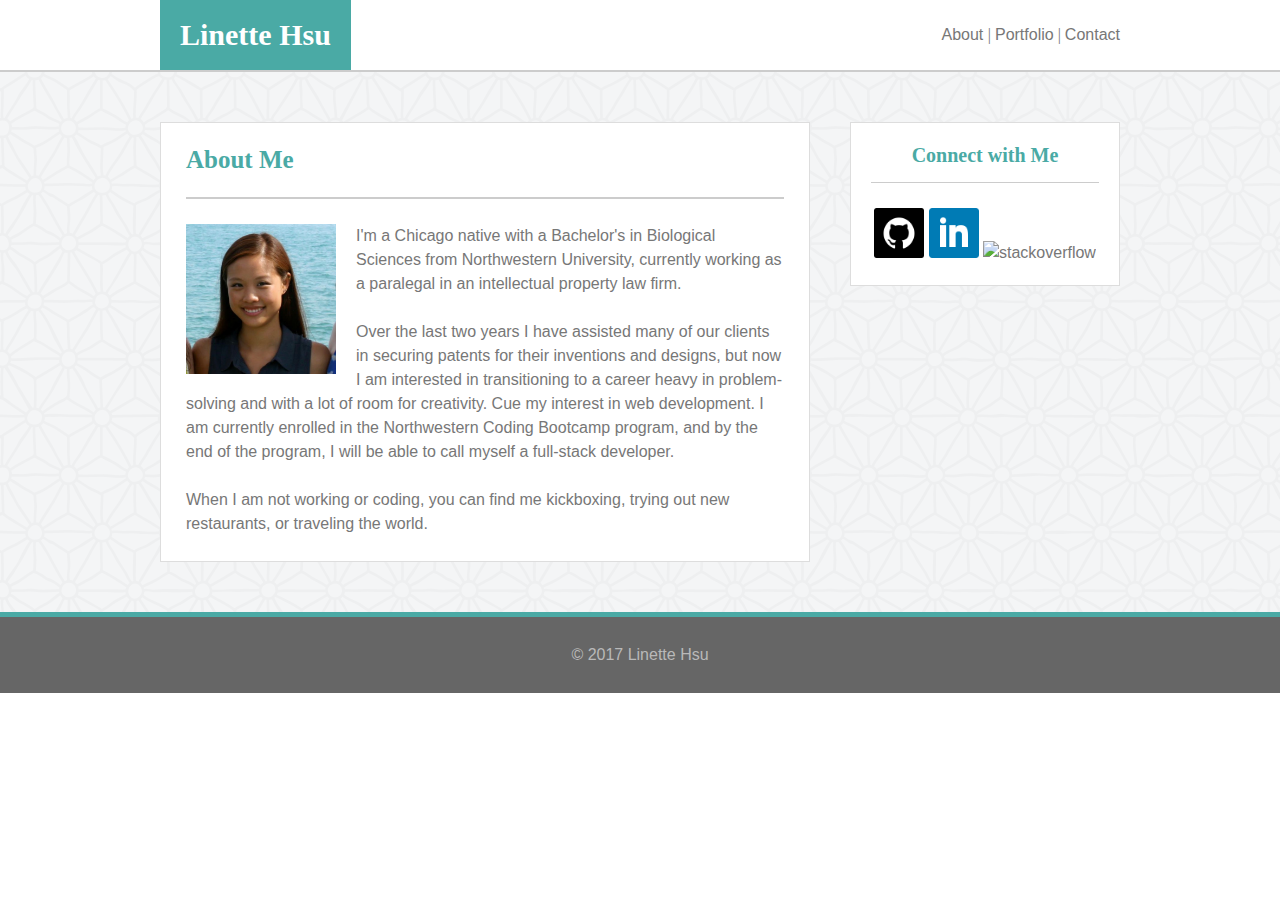
==== index.html @ 7ce1781e "adding completed homework files" ====
<!Doctype html>

<html lang="en-us">

	<head> 
		<meta name="viewport" content="width=device-width, initial-scale=1">
		<meta charset="UTF-8">
		<title>Linette Hsu Portfolio</title>
		<link rel="stylesheet" type="text/css" href="assets/css/reset.css">
		<link rel="stylesheet" type="text/css" href="assets/css/style.css">
	</head>

	<body>
		<header> 
			<section class="container">
				<a href="#"><h1>Linette Hsu</h1></a>
			<!-- 	<nav class="navigation-links">
				   	<a href="#">About</a>
			        <a href="portfolio.html">Portfolio</a>
			        <a href="contact.html">Contact</a>
			    </nav>
 -->
				<p class=navigation-links>
					<a href="index.html">About	</a>	|	<a href="portfolio.html">Portfolio</a>	|	<a href="contact.html">Contact</a>
				</p>
			</section>
		</header>
		<div class="main-content">
			<section class="container">
				<section class="main-section">	
					<h2>About Me</h2>
					<img id="profile-picture" src="assets/images/Linette Hsu.jpg" alt="Linette Hsu">
					<p>
						I'm a Chicago native with a Bachelor's in Biological Sciences from Northwestern University, currently working as a paralegal in an intellectual property law firm. 
					</p><br>
					<p> 
						Over the last two years I have assisted many of our clients in securing patents for their inventions and designs, but now I am interested in transitioning to a career heavy in problem-solving and with a lot of room for creativity. Cue my interest in web development. I am currently enrolled in the Northwestern Coding Bootcamp program, and by the end of the program, I will be able to call myself a full-stack developer.
					</p><br>
					<p>	
						When I am not working or coding, you can find me kickboxing, trying out new restaurants, or traveling the world.
					</p>
				</section>
				<section class="social-media">
					<h3>Connect with Me</h3>
					<a href="https://github.com/llh914" target="_blank">
						<img class="icon" src="assets/images/github.png" alt="github">
					</a>
					<a href="https://www.linkedin.com/in/linette-hsu-7ba91a23" target="_blank">
						<img class="icon" src="assets/images/linkedin.png" alt="linkedin">
					</a>
					<a href="http://stackoverflow.com/users/7439526/llh914" target="_blank">
						<img class="icon" src="assets/images/stackoverflow.png" alt="stackoverflow">
					</a>
				</section>
			</section>
		</div>
		<section class="footer">
			<p>© 2017 Linette Hsu</p>
		</section>
	</body>

</html>
---- assets/css/style.css ----
* {
	box-sizing: border-box;
}

body{
	margin:0;
	color: #777777;
	font-family: 'Arial', 'Helvetica Neue', Helvetica, sans-serif;
}

.container {
	width: 960px;
	position: relative;
	margin: auto;
}

header{
	color: #ffffff;
	border-bottom: 2px solid #cccccc;
	font-family: 'Georgia', Times, Times New Roman, serif;
	width: 100%;
	height: 72px;
}

h1 {
	background: #4aaaa5;
	color: white;
	padding: 20px;
	font-size: 30px;
	font-family: 'Georgia', Times, Times New Roman, serif;
	position: absolute;
	font-weight: bold;
}

.navigation-links{
	color: #777777;
	position: absolute;
	padding: 27px 0;
	right: 0;
}

/*
nav a {
  display: inline-block;
  margin-left: 15px;
  padding-left: 15px;
  color: #777777;
  text-decoration: none;
  line-height: 18px;
  border-left: 1px solid #efefef;
  font-family: 'Arial', 'Helvetica Neue', Helvetica, sans-serif;
}

nav a:first-child {
  border-left: 0 none;
}*/

a {
	color: #777777;
	font-family: 'Arial', 'Helvetica Neue', Helvetica, sans-serif;
	text-decoration: none;
}

a:hover { 
	color: #4aaaa5; 
}

a:active { 
	color: #b66cff; 
}

h2 {
	color: #4aaaa5;
	font-family: 'Georgia', Times, Times New Roman, serif;
	font-size: 25px;
	border-bottom: 2px solid #cccccc;
	margin-bottom: 25px;
	padding-bottom: 25px;
	font-weight: bold;
}

h3{
	color: #4aaaa5;
	font-family: 'Georgia', Times, Times New Roman, serif;
	font-size: 20px;
	border-bottom: 1px solid #cccccc;
	margin-bottom: 25px;
	padding-bottom: 15px;
	font-weight: bold;
}

.main-content {
	padding: 50px;
	overflow: auto;
	background-image: url("../images/background.png");
	height: auto;
	line-height: 150%
}

.main-section {
	overflow: auto;
	border: 1px solid #dddddd;
	background: #ffffff;
	width: 650px;
	padding: 25px;
}

#profile-picture{
	width: 150px;
	height: 150px;
	float: left;
	margin: 0 20px 0 0;
}

.social-media {
	border: 1px solid #dddddd;
	background: #ffffff;
	width: 270px;
	text-align: center;
	padding: 20px;
	position: absolute;
	right: 0;
	top: 0;
}

.icon{
	width: 50px;
}

.icon:hover {
	outline: 5px solid #4aaaa5;
	outline-offset: 0;
}

.portfolio-link {
	position: relative;
	display: inline-block;
	margin-bottom: 43px;
}

.portfolio-link:nth-child(even) {
	margin-right: 43px;
}

.portfolio-link:hover {
  -ms-transform: rotate(-10deg);
  -webkit-transform: rotate(-10deg);
  -moz-transform: rotate(-10deg);
  -o-transform: rotate(-10deg);
  transform: rotate(-10deg); 
}

.portfolio-image {
	width: 270px;
}

.portfolio-caption {
	position: absolute;
	left: 0;
	bottom: 15px;
	background: #4aaaa5;
	color: #ffffff;
	width: 100%;
	text-align: center;
	padding: 20px 0;
	font-size: 20px;
}

label, 
input {
	display: block;
}

.fields {
	margin-bottom: 15px;
	width: 100%;
	color: #777777;
	font-size: 13px;
}

.input{
	height: 20px;	
}

label {
	margin-bottom: 5px;
}

.submit {
	background: #4aaaa5;
	color: #ffffff;
	border: 0;
	padding: 10px 30px;
    font-size: 15px;
}


.footer{
	clear: both;
	background:#666666;
	padding: 30px;
	color: #b9b9b9;
	text-align:center;
	border-top: 5px solid #4aaaa5;
}

/*sticker footer (doesn't work)*/

/** {
	margin:0;
}

html,
body {
	height: 100%;
}

.main-content {
	min-height: 100%;
	  height: auto !important;
	  height: 100%;
	  margin: 0 auto -81px;
}

.footer,
.push {
	height: 81px;
}*/

@media screen and (max-width: 980px){	

	.container {
		width: 720px;
	}

	.main-section {
		width: 420px;
		padding: 20px;
	}

	#profile-picture {
		width: 378px;
		height: 378px;
		margin: 0 0 20px 0;
	}

	.portfolio-image {
    	width: 378px;
	}
}

@media screen and (max-width: 768px){

	.container {
		width: 720px;
	}

	.main-content {
		padding: 50px 20px 20px 20px;
	}

	.main-section {
		width: 720px;
	}

	#profile-picture {
		width: 200px;
		height: 200px;
		margin: 0 20px 0 0;
	}

	.social-media {
		position: static;
		margin: 20px 0 0 0;
		width: 720px;
		text-align: left;
	}

	.portfolio-image {
    	width: 315px;
	}
	
}

@media screen and (max-width: 640px){

	.container{
		width: 640px;
	}

	header{
		height: 142px;
		position: static;

	}

	h1 {
		width: 640px;
		text-align: center;
		height: 80px;
		padding: 25px;

	}

	nav a {
	  margin-left: 50px;
	  padding-left: 50px;
	  border-left: 1px solid #efefef;

	}

	.navigation-links {
		width: 640px;
		text-align: center;
		position: absolute;
		left:0;
		bottom: -145px;
	}

	.main-content {
		padding: 20px;
	}

	.main-section {
		width: 600px;
	}

	#profile-picture {
		width: 560px;
		height: 560px;
		margin: 0 0 20px 0;
	}

	.social-media {
		width: 600px;
	}

	.portfolio-image {
    	width: 560px;
	}
	
	.footer {
		width: 640px;
	}
}
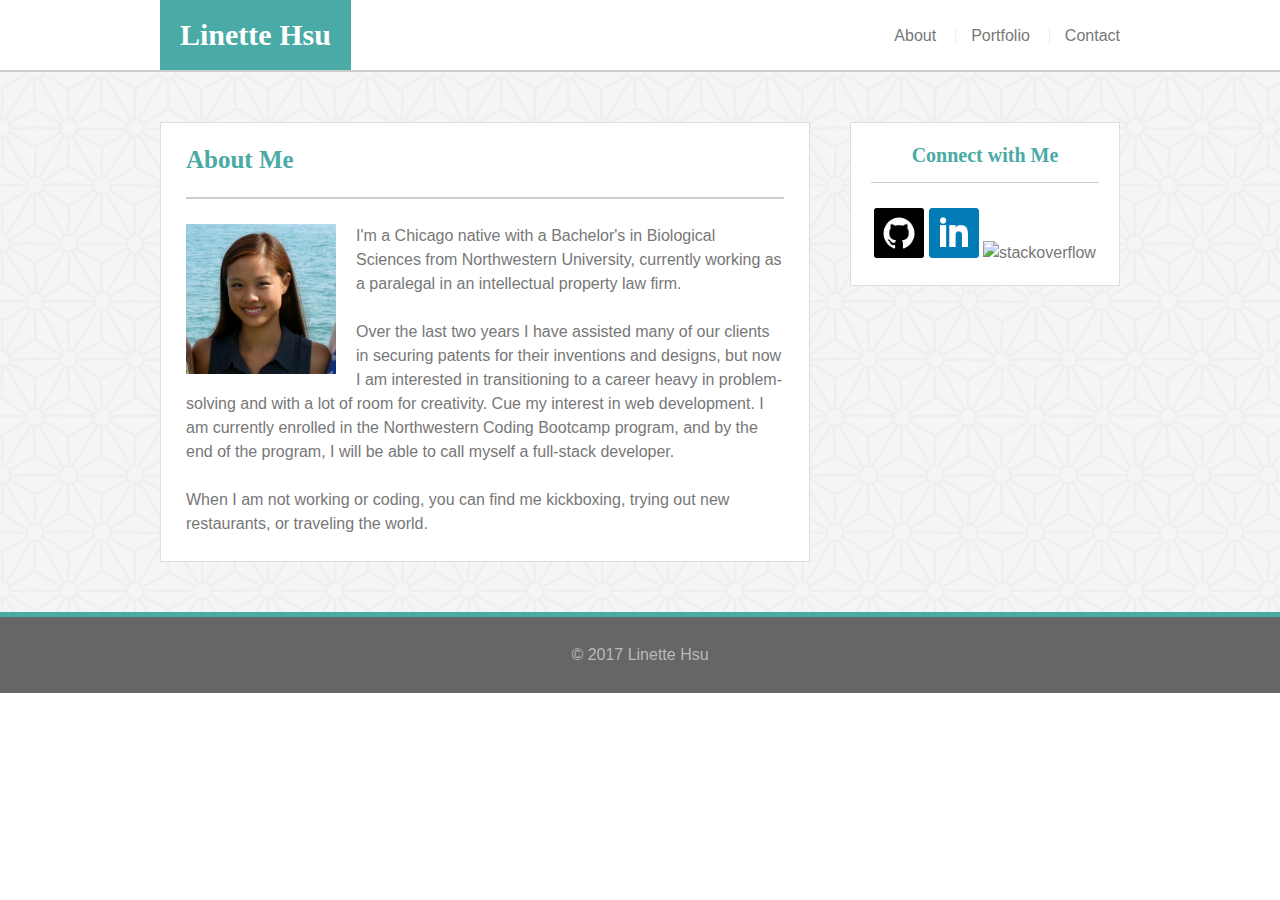
==== commit 9d36bcbf: "adding final homework files" ====
--- a/index.html
+++ b/index.html
@@ -14,15 +14,15 @@
 		<header> 
 			<section class="container">
 				<a href="#"><h1>Linette Hsu</h1></a>
-			<!-- 	<nav class="navigation-links">
+				<nav class="navigation-links">
 				   	<a href="#">About</a>
 			        <a href="portfolio.html">Portfolio</a>
 			        <a href="contact.html">Contact</a>
 			    </nav>
- -->
-				<p class=navigation-links>
+
+				<!-- <p class="navigation-links">
 					<a href="index.html">About	</a>	|	<a href="portfolio.html">Portfolio</a>	|	<a href="contact.html">Contact</a>
-				</p>
+				</p> -->
 			</section>
 		</header>
 		<div class="main-content">
--- a/assets/css/style.css
+++ b/assets/css/style.css
@@ -39,7 +39,7 @@
 	right: 0;
 }
 
-/*
+
 nav a {
   display: inline-block;
   margin-left: 15px;
@@ -53,7 +53,7 @@
 
 nav a:first-child {
   border-left: 0 none;
-}*/
+}
 
 a {
 	color: #777777;
@@ -90,15 +90,13 @@
 }
 
 .main-content {
-	padding: 50px;
-	overflow: auto;
+	padding: 50px 0;
 	background-image: url("../images/background.png");
 	height: auto;
 	line-height: 150%
 }
 
 .main-section {
-	overflow: auto;
 	border: 1px solid #dddddd;
 	background: #ffffff;
 	width: 650px;
@@ -230,37 +228,41 @@
 @media screen and (max-width: 980px){	
 
 	.container {
-		width: 720px;
+		width: 90%;
 	}
 
 	.main-section {
-		width: 420px;
+		width: 60%;
 		padding: 20px;
 	}
 
 	#profile-picture {
-		width: 378px;
-		height: 378px;
+		width: 100%;
+		height: auto;
 		margin: 0 0 20px 0;
 	}
 
 	.portfolio-image {
     	width: 378px;
 	}
+
+	.social-media {
+		width: 35%;
+	}
 }
 
 @media screen and (max-width: 768px){
 
 	.container {
-		width: 720px;
+		width: 90%;
 	}
 
 	.main-content {
-		padding: 50px 20px 20px 20px;
+		padding: 50px 0;
 	}
 
 	.main-section {
-		width: 720px;
+		width: 100%;
 	}
 
 	#profile-picture {
@@ -272,7 +274,7 @@
 	.social-media {
 		position: static;
 		margin: 20px 0 0 0;
-		width: 720px;
+		width: 100%;
 		text-align: left;
 	}
 
@@ -285,7 +287,7 @@
 @media screen and (max-width: 640px){
 
 	.container{
-		width: 640px;
+		width: 100%;
 	}
 
 	header{
@@ -295,7 +297,7 @@
 	}
 
 	h1 {
-		width: 640px;
+		width: 100%;
 		text-align: center;
 		height: 80px;
 		padding: 25px;
@@ -303,17 +305,16 @@
 	}
 
 	nav a {
-	  margin-left: 50px;
-	  padding-left: 50px;
+	  padding: 0 5%;
 	  border-left: 1px solid #efefef;
 
 	}
 
 	.navigation-links {
-		width: 640px;
+		width: 100%;
 		text-align: center;
 		position: absolute;
-		left:0;
+		left: 0;
 		bottom: -145px;
 	}
 
@@ -322,27 +323,29 @@
 	}
 
 	.main-section {
-		width: 600px;
+		width: 100%;
 	}
 
 	#profile-picture {
-		width: 560px;
-		height: 560px;
+		width: 100%;
+		height: auto;
 		margin: 0 0 20px 0;
 	}
 
 	.social-media {
-		width: 600px;
+		width: 100%;
 	}
 
 	.portfolio-image {
-    	width: 560px;
-	}
-	
-	.footer {
-		width: 640px;
-	}
-}
-
-
-
+    	width: 100%;
+
+	}
+
+	a.portfolio-link {
+		width: 100%;
+		margin-right: 0;
+	}
+
+
+
+
